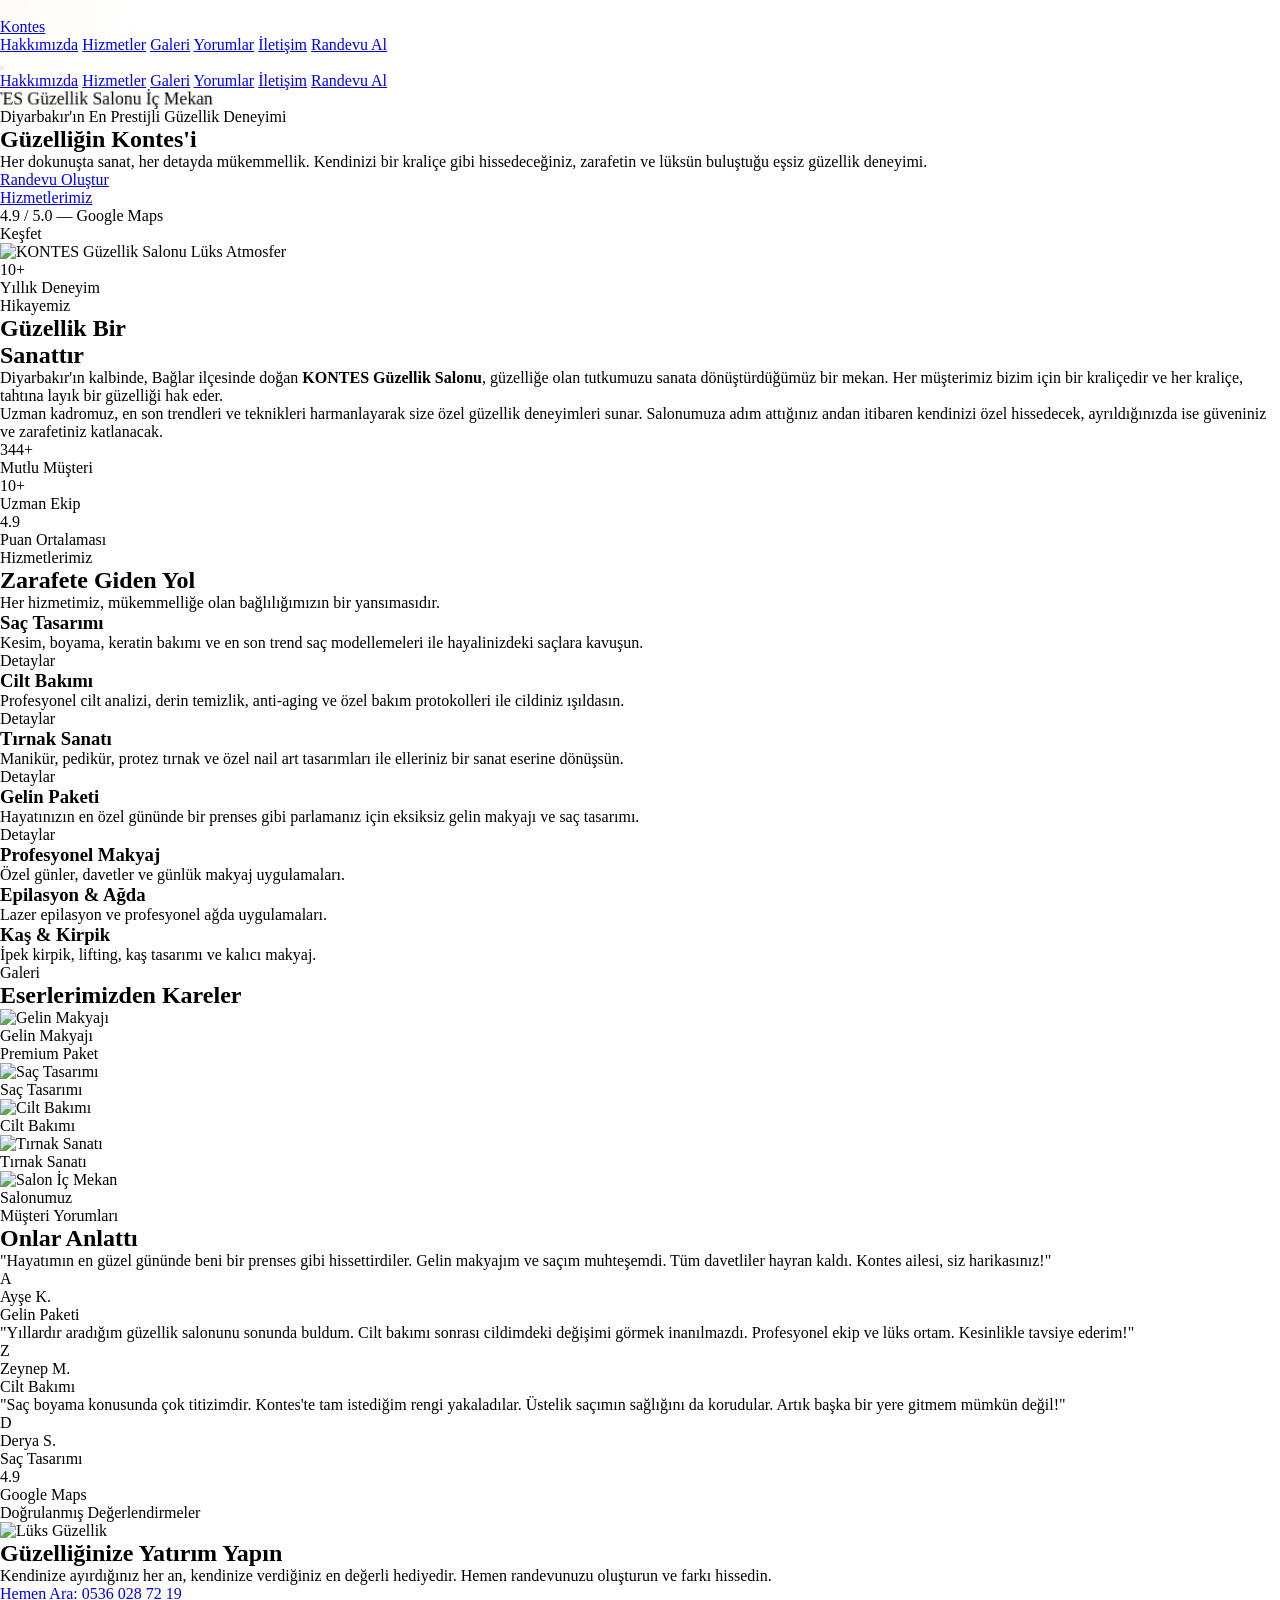
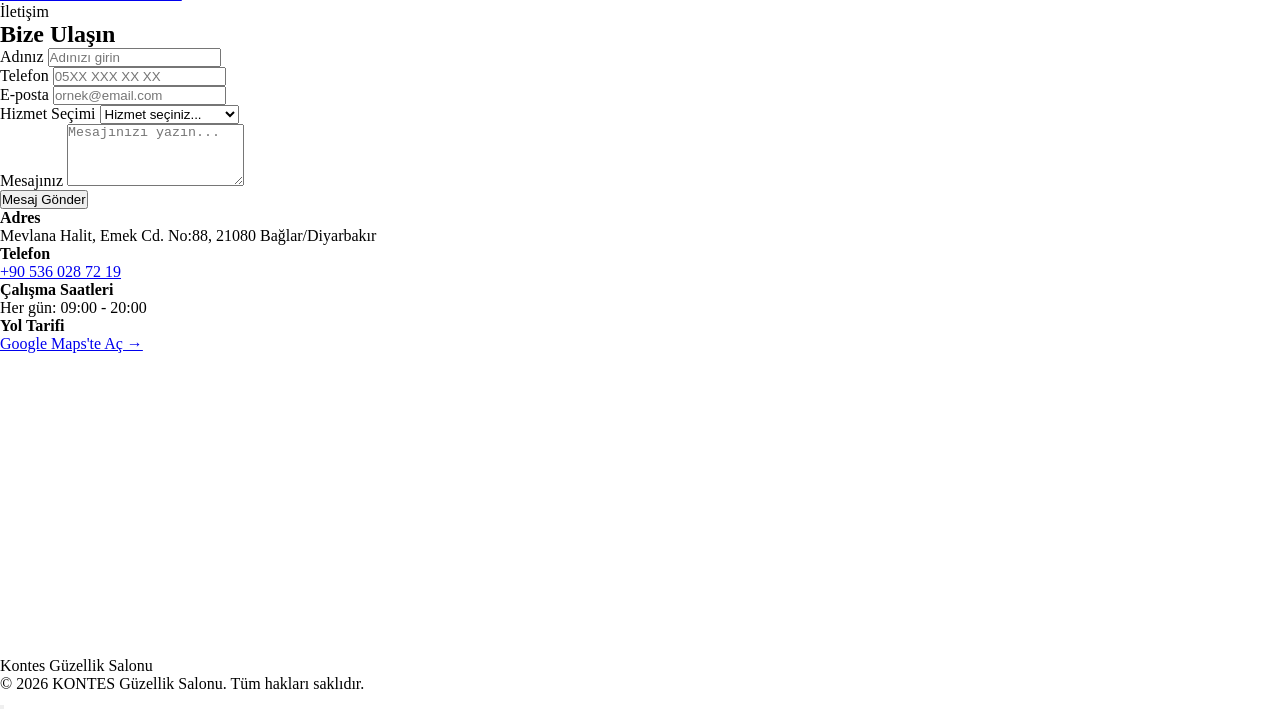
==== kontes/index.html @ 8327dca1 "Add files via upload" ====
<!DOCTYPE html>
<html lang="tr">

<head>
    <meta charset="UTF-8">
    <meta name="viewport" content="width=device-width, initial-scale=1.0">
    <link rel="icon" href="https://public-frontend-cos.metadl.com/mgx/img/favicon_atoms.ico" type="image/x-icon">
    <title>KONTES Güzellik Salonu | Diyarbakır'ın Premium Güzellik Deneyimi</title>
    <meta name="description" content="KONTES Güzellik Salonu - Diyarbakır'da lüks güzellik deneyimi. Saç bakımı, cilt bakımı, manikür, gelin makyajı ve daha fazlası. 4.9 yıldız değerlendirme.">

    <!-- Google Fonts -->
    <link rel="preconnect" href="https://fonts.googleapis.com">
    <link rel="preconnect" href="https://fonts.gstatic.com" crossorigin>
    <link href="https://fonts.googleapis.com/css2?family=Playfair+Display:ital,wght@0,400;0,500;0,600;0,700;0,800;1,400;1,500;1,600&family=Inter:wght@300;400;500;600;700&family=Syne:wght@400;500;600;700;800&display=swap" rel="stylesheet">

    <!-- Tailwind CSS CDN -->
    <script src="https://cdn.tailwindcss.com"></script>
    <script>
        tailwind.config = {
            theme: {
                extend: {
                    fontFamily: {
                        'playfair': ['"Playfair Display"', 'serif'],
                        'inter': ['Inter', 'sans-serif'],
                        'syne': ['Syne', 'sans-serif'],
                    },
                    colors: {
                        'champagne': '#F7E7CE',
                        'gold': {
                            50: '#FFF9E6',
                            100: '#FFF0C2',
                            200: '#FFE08A',
                            300: '#FFD052',
                            400: '#FFC01A',
                            500: '#C8982D',
                            600: '#A67C20',
                            700: '#7A5A15',
                            800: '#4E390D',
                            900: '#2A1E06',
                        },
                        'noir': {
                            50: '#F5F5F5',
                            100: '#E0E0E0',
                            200: '#B8B8B8',
                            300: '#8A8A8A',
                            400: '#5C5C5C',
                            500: '#333333',
                            600: '#2A2A2A',
                            700: '#1A1A1A',
                            800: '#111111',
                            900: '#0A0A0A',
                            950: '#050505',
                        },
                        'rose': {
                            light: '#F4D3D0',
                            DEFAULT: '#C9918B',
                            dark: '#8B5E5A',
                        }
                    }
                }
            }
        }
    </script>

    <!-- Lucide Icons -->
    <script src="https://unpkg.com/lucide@latest/dist/umd/lucide.js"></script>

    <link rel="stylesheet" href="./style.css">
</head>

<body class="bg-noir-950 text-white font-inter antialiased overflow-x-hidden">

    <!-- Preloader -->
    <div id="preloader" class="fixed inset-0 z-[9999] bg-noir-950 flex items-center justify-center transition-opacity duration-700">
        <div class="text-center">
            <div class="w-16 h-16 border-2 border-gold-500 border-t-transparent rounded-full animate-spin mx-auto mb-6"></div>
            <p class="font-playfair text-2xl text-gold-500 tracking-[0.3em] uppercase">Kontes</p>
        </div>
    </div>

    <!-- Floating Navigation -->
    <nav id="navbar" class="fixed top-0 left-0 right-0 z-50 transition-all duration-500 py-6">
        <div class="max-w-7xl mx-auto px-6 lg:px-12 flex items-center justify-between">
            <!-- Logo -->
            <a href="#hero" class="group flex items-center gap-3">
                <div class="w-10 h-10 rounded-full border border-gold-500/50 flex items-center justify-center group-hover:bg-gold-500/10 transition-all duration-300">
                    <i data-lucide="crown" class="w-5 h-5 text-gold-500"></i>
                </div>
                <span class="font-playfair text-xl tracking-[0.15em] text-white uppercase">Kontes</span>
            </a>

            <!-- Desktop Menu -->
            <div class="hidden lg:flex items-center gap-10">
                <a href="#about" class="nav-link text-sm tracking-[0.2em] uppercase text-white/70 hover:text-gold-500 transition-colors duration-300">Hakkımızda</a>
                <a href="#services" class="nav-link text-sm tracking-[0.2em] uppercase text-white/70 hover:text-gold-500 transition-colors duration-300">Hizmetler</a>
                <a href="#gallery" class="nav-link text-sm tracking-[0.2em] uppercase text-white/70 hover:text-gold-500 transition-colors duration-300">Galeri</a>
                <a href="#testimonials" class="nav-link text-sm tracking-[0.2em] uppercase text-white/70 hover:text-gold-500 transition-colors duration-300">Yorumlar</a>
                <a href="#contact" class="nav-link text-sm tracking-[0.2em] uppercase text-white/70 hover:text-gold-500 transition-colors duration-300">İletişim</a>
                <a href="tel:+905360287219" class="ml-4 px-6 py-3 border border-gold-500/50 text-gold-500 text-xs tracking-[0.25em] uppercase hover:bg-gold-500 hover:text-noir-950 transition-all duration-500 rounded-sm">
                    Randevu Al
                </a>
            </div>

            <!-- Mobile Menu Button -->
            <button id="mobile-menu-btn" class="lg:hidden w-10 h-10 flex flex-col items-center justify-center gap-1.5 group">
                <span class="w-6 h-[1.5px] bg-white group-hover:bg-gold-500 transition-all duration-300 origin-center" id="menu-line-1"></span>
                <span class="w-4 h-[1.5px] bg-white group-hover:bg-gold-500 transition-all duration-300 ml-auto" id="menu-line-2"></span>
                <span class="w-6 h-[1.5px] bg-white group-hover:bg-gold-500 transition-all duration-300 origin-center" id="menu-line-3"></span>
            </button>
        </div>

        <!-- Mobile Menu -->
        <div id="mobile-menu" class="lg:hidden fixed inset-0 bg-noir-950/98 backdrop-blur-xl z-40 flex flex-col items-center justify-center gap-8 opacity-0 pointer-events-none transition-all duration-500">
            <a href="#about" class="mobile-nav-link font-playfair text-3xl text-white/80 hover:text-gold-500 transition-colors">Hakkımızda</a>
            <a href="#services" class="mobile-nav-link font-playfair text-3xl text-white/80 hover:text-gold-500 transition-colors">Hizmetler</a>
            <a href="#gallery" class="mobile-nav-link font-playfair text-3xl text-white/80 hover:text-gold-500 transition-colors">Galeri</a>
            <a href="#testimonials" class="mobile-nav-link font-playfair text-3xl text-white/80 hover:text-gold-500 transition-colors">Yorumlar</a>
            <a href="#contact" class="mobile-nav-link font-playfair text-3xl text-white/80 hover:text-gold-500 transition-colors">İletişim</a>
            <a href="tel:+905360287219" class="mt-4 px-8 py-4 border border-gold-500 text-gold-500 tracking-[0.25em] uppercase text-sm hover:bg-gold-500 hover:text-noir-950 transition-all duration-500">Randevu Al</a>
        </div>
    </nav>

    <!-- ==================== HERO SECTION ==================== -->
    <section id="hero" class="relative min-h-screen flex items-center justify-center overflow-hidden">
        <!-- Parallax Background -->
        <div id="hero-parallax" class="absolute inset-0 scale-110">
            <img src="https://mgx-backend-cdn.metadl.com/generate/images/1031005/2026-03-15/cb7e8865-218f-49fd-b546-44ea3d6d1a93.png"
                 alt="KONTES Güzellik Salonu İç Mekan"
                 class="w-full h-full object-cover">
        </div>
        <!-- Gradient Overlays -->
        <div class="absolute inset-0 bg-gradient-to-b from-noir-950/70 via-noir-950/50 to-noir-950"></div>
        <div class="absolute inset-0 bg-gradient-to-r from-noir-950/60 via-transparent to-noir-950/60"></div>

        <!-- Decorative Elements -->
        <div class="absolute top-1/4 left-12 w-[1px] h-32 bg-gradient-to-b from-transparent via-gold-500/30 to-transparent hidden lg:block"></div>
        <div class="absolute top-1/3 right-12 w-[1px] h-48 bg-gradient-to-b from-transparent via-gold-500/20 to-transparent hidden lg:block"></div>

        <!-- Content -->
        <div class="relative z-10 text-center px-6 max-w-5xl mx-auto">
            <!-- Tagline -->
            <div class="fade-in-up mb-8">
                <div class="inline-flex items-center gap-3 px-6 py-2 border border-gold-500/20 rounded-full backdrop-blur-sm bg-white/5">
                    <div class="w-1.5 h-1.5 rounded-full bg-gold-500 animate-pulse"></div>
                    <span class="text-xs tracking-[0.35em] uppercase text-gold-300 font-inter">Diyarbakır'ın En Prestijli Güzellik Deneyimi</span>
                    <div class="w-1.5 h-1.5 rounded-full bg-gold-500 animate-pulse"></div>
                </div>
            </div>

            <!-- Main Heading -->
            <h1 class="fade-in-up font-playfair text-5xl md:text-7xl lg:text-8xl xl:text-9xl font-bold leading-[0.9] mb-8">
                <span class="block text-white">Güzelliğin</span>
                <span class="block mt-2">
                    <span class="bg-gradient-to-r from-gold-300 via-gold-500 to-gold-300 bg-clip-text text-transparent">Kontes</span><span class="text-white/80 font-light italic">'i</span>
                </span>
            </h1>

            <!-- Subtitle -->
            <p class="fade-in-up font-inter text-base md:text-lg text-white/60 max-w-2xl mx-auto mb-12 leading-relaxed font-light">
                Her dokunuşta sanat, her detayda mükemmellik. Kendinizi bir kraliçe gibi hissedeceğiniz, 
                zarafetin ve lüksün buluştuğu eşsiz güzellik deneyimi.
            </p>

            <!-- CTA Buttons -->
            <div class="fade-in-up flex flex-col sm:flex-row items-center justify-center gap-4">
                <a href="tel:+905360287219" class="group relative px-10 py-4 bg-gold-500 text-noir-950 font-syne font-bold text-sm tracking-[0.2em] uppercase overflow-hidden transition-all duration-500 hover:shadow-[0_0_40px_rgba(200,152,45,0.3)]">
                    <span class="relative z-10">Randevu Oluştur</span>
                    <div class="absolute inset-0 bg-gradient-to-r from-gold-300 to-gold-600 opacity-0 group-hover:opacity-100 transition-opacity duration-500"></div>
                </a>
                <a href="#services" class="group px-10 py-4 border border-white/20 text-white/80 font-inter text-sm tracking-[0.2em] uppercase hover:border-gold-500/50 hover:text-gold-500 transition-all duration-500 backdrop-blur-sm">
                    Hizmetlerimiz
                    <i data-lucide="arrow-down-right" class="inline w-4 h-4 ml-2 group-hover:translate-x-1 group-hover:translate-y-1 transition-transform duration-300"></i>
                </a>
            </div>

            <!-- Rating Badge -->
            <div class="fade-in-up mt-16 inline-flex items-center gap-4 px-6 py-3 bg-white/5 backdrop-blur-md rounded-full border border-white/10">
                <div class="flex gap-1">
                    <i data-lucide="star" class="w-4 h-4 text-gold-500 fill-gold-500"></i>
                    <i data-lucide="star" class="w-4 h-4 text-gold-500 fill-gold-500"></i>
                    <i data-lucide="star" class="w-4 h-4 text-gold-500 fill-gold-500"></i>
                    <i data-lucide="star" class="w-4 h-4 text-gold-500 fill-gold-500"></i>
                    <i data-lucide="star" class="w-4 h-4 text-gold-500 fill-gold-500"></i>
                </div>
                <span class="text-sm text-white/70 font-inter">4.9 / 5.0 — Google Maps</span>
            </div>
        </div>

        <!-- Scroll Indicator -->
        <div class="absolute bottom-8 left-1/2 -translate-x-1/2 flex flex-col items-center gap-3 animate-bounce-slow">
            <span class="text-[10px] tracking-[0.3em] uppercase text-white/30 font-inter">Keşfet</span>
            <div class="w-[1px] h-8 bg-gradient-to-b from-gold-500/50 to-transparent"></div>
        </div>
    </section>

    <!-- ==================== ABOUT SECTION ==================== -->
    <section id="about" class="relative py-32 lg:py-40 overflow-hidden">
        <!-- Background Texture -->
        <div class="absolute inset-0 opacity-5">
            <div class="absolute inset-0" style="background-image: radial-gradient(circle at 1px 1px, rgba(200,152,45,0.3) 1px, transparent 0); background-size: 40px 40px;"></div>
        </div>

        <div class="max-w-7xl mx-auto px-6 lg:px-12">
            <div class="grid lg:grid-cols-2 gap-16 lg:gap-24 items-center">
                <!-- Left: Image -->
                <div class="fade-in-up relative">
                    <div class="relative overflow-hidden rounded-sm">
                        <img src="https://mgx-backend-cdn.metadl.com/generate/images/1031005/2026-03-15/59fb8815-1f81-4946-ad30-6f81b3f8bf53.png"
                             alt="KONTES Güzellik Salonu Lüks Atmosfer"
                             class="w-full h-[500px] lg:h-[600px] object-cover hover:scale-105 transition-transform duration-1000">
                    </div>
                    <!-- Floating Badge -->
                    <div class="absolute -bottom-6 -right-6 lg:bottom-8 lg:-right-8 bg-gold-500 text-noir-950 px-8 py-6 rounded-sm shadow-2xl">
                        <p class="font-playfair text-4xl font-bold">10+</p>
                        <p class="text-xs tracking-[0.2em] uppercase font-inter mt-1">Yıllık Deneyim</p>
                    </div>
                    <!-- Decorative Frame -->
                    <div class="absolute -top-4 -left-4 w-24 h-24 border-t border-l border-gold-500/30"></div>
                </div>

                <!-- Right: Content -->
                <div class="fade-in-up">
                    <div class="flex items-center gap-4 mb-6">
                        <div class="w-12 h-[1px] bg-gold-500"></div>
                        <span class="text-xs tracking-[0.35em] uppercase text-gold-500 font-inter">Hikayemiz</span>
                    </div>

                    <h2 class="font-playfair text-4xl md:text-5xl lg:text-6xl font-bold leading-tight mb-8">
                        Güzellik Bir <br>
                        <span class="bg-gradient-to-r from-gold-300 to-gold-500 bg-clip-text text-transparent italic">Sanat</span>tır
                    </h2>

                    <p class="text-white/60 leading-relaxed mb-6 text-base lg:text-lg font-light">
                        Diyarbakır'ın kalbinde, Bağlar ilçesinde doğan <strong class="text-white/90">KONTES Güzellik Salonu</strong>, 
                        güzelliğe olan tutkumuzu sanata dönüştürdüğümüz bir mekan. Her müşterimiz bizim için bir kraliçedir 
                        ve her kraliçe, tahtına layık bir güzelliği hak eder.
                    </p>

                    <p class="text-white/50 leading-relaxed mb-10 text-base font-light">
                        Uzman kadromuz, en son trendleri ve teknikleri harmanlayarak size özel güzellik deneyimleri sunar. 
                        Salonumuza adım attığınız andan itibaren kendinizi özel hissedecek, ayrıldığınızda ise 
                        güveniniz ve zarafetiniz katlanacak.
                    </p>

                    <!-- Stats -->
                    <div class="grid grid-cols-3 gap-6 pt-8 border-t border-white/10">
                        <div>
                            <p class="font-playfair text-3xl lg:text-4xl font-bold text-gold-500 counter" data-target="500">0</p>
                            <p class="text-xs tracking-[0.15em] uppercase text-white/40 mt-2 font-inter">Mutlu Müşteri</p>
                        </div>
                        <div>
                            <p class="font-playfair text-3xl lg:text-4xl font-bold text-gold-500 counter" data-target="15">0</p>
                            <p class="text-xs tracking-[0.15em] uppercase text-white/40 mt-2 font-inter">Uzman Ekip</p>
                        </div>
                        <div>
                            <p class="font-playfair text-3xl lg:text-4xl font-bold text-gold-500">4.9</p>
                            <p class="text-xs tracking-[0.15em] uppercase text-white/40 mt-2 font-inter">Puan Ortalaması</p>
                        </div>
                    </div>
                </div>
            </div>
        </div>
    </section>

    <!-- ==================== SERVICES SECTION ==================== -->
    <section id="services" class="relative py-32 lg:py-40">
        <!-- Background -->
        <div class="absolute inset-0 bg-gradient-to-b from-noir-950 via-noir-900 to-noir-950"></div>

        <div class="relative max-w-7xl mx-auto px-6 lg:px-12">
            <!-- Section Header -->
            <div class="text-center mb-20 fade-in-up">
                <div class="flex items-center justify-center gap-4 mb-6">
                    <div class="w-12 h-[1px] bg-gold-500/50"></div>
                    <span class="text-xs tracking-[0.35em] uppercase text-gold-500 font-inter">Hizmetlerimiz</span>
                    <div class="w-12 h-[1px] bg-gold-500/50"></div>
                </div>
                <h2 class="font-playfair text-4xl md:text-5xl lg:text-6xl font-bold">
                    Zarafete Giden <span class="italic text-gold-500">Yol</span>
                </h2>
                <p class="text-white/50 mt-6 max-w-xl mx-auto font-light">
                    Her hizmetimiz, mükemmelliğe olan bağlılığımızın bir yansımasıdır.
                </p>
            </div>

            <!-- Services Grid -->
            <div class="grid md:grid-cols-2 lg:grid-cols-4 gap-6">
                <!-- Service Card 1 -->
                <div class="service-card fade-in-up group relative bg-noir-800/30 backdrop-blur-sm border border-white/5 rounded-sm p-8 hover:border-gold-500/30 transition-all duration-700 overflow-hidden">
                    <div class="absolute inset-0 bg-gradient-to-b from-gold-500/5 to-transparent opacity-0 group-hover:opacity-100 transition-opacity duration-700"></div>
                    <div class="relative z-10">
                        <div class="w-14 h-14 rounded-full border border-gold-500/20 flex items-center justify-center mb-6 group-hover:border-gold-500/50 group-hover:bg-gold-500/10 transition-all duration-500">
                            <i data-lucide="scissors" class="w-6 h-6 text-gold-500"></i>
                        </div>
                        <h3 class="font-playfair text-xl font-semibold mb-3 group-hover:text-gold-300 transition-colors duration-300">Saç Tasarımı</h3>
                        <p class="text-white/40 text-sm leading-relaxed font-light">Kesim, boyama, keratin bakımı ve en son trend saç modellemeleri ile hayalinizdeki saçlara kavuşun.</p>
                        <div class="mt-6 flex items-center gap-2 text-gold-500 text-xs tracking-[0.15em] uppercase opacity-0 group-hover:opacity-100 transition-all duration-500 translate-y-2 group-hover:translate-y-0">
                            <span>Detaylar</span>
                            <i data-lucide="arrow-right" class="w-3 h-3"></i>
                        </div>
                    </div>
                </div>

                <!-- Service Card 2 -->
                <div class="service-card fade-in-up group relative bg-noir-800/30 backdrop-blur-sm border border-white/5 rounded-sm p-8 hover:border-gold-500/30 transition-all duration-700 overflow-hidden">
                    <div class="absolute inset-0 bg-gradient-to-b from-gold-500/5 to-transparent opacity-0 group-hover:opacity-100 transition-opacity duration-700"></div>
                    <div class="relative z-10">
                        <div class="w-14 h-14 rounded-full border border-gold-500/20 flex items-center justify-center mb-6 group-hover:border-gold-500/50 group-hover:bg-gold-500/10 transition-all duration-500">
                            <i data-lucide="sparkles" class="w-6 h-6 text-gold-500"></i>
                        </div>
                        <h3 class="font-playfair text-xl font-semibold mb-3 group-hover:text-gold-300 transition-colors duration-300">Cilt Bakımı</h3>
                        <p class="text-white/40 text-sm leading-relaxed font-light">Profesyonel cilt analizi, derin temizlik, anti-aging ve özel bakım protokolleri ile cildiniz ışıldasın.</p>
                        <div class="mt-6 flex items-center gap-2 text-gold-500 text-xs tracking-[0.15em] uppercase opacity-0 group-hover:opacity-100 transition-all duration-500 translate-y-2 group-hover:translate-y-0">
                            <span>Detaylar</span>
                            <i data-lucide="arrow-right" class="w-3 h-3"></i>
                        </div>
                    </div>
                </div>

                <!-- Service Card 3 -->
                <div class="service-card fade-in-up group relative bg-noir-800/30 backdrop-blur-sm border border-white/5 rounded-sm p-8 hover:border-gold-500/30 transition-all duration-700 overflow-hidden">
                    <div class="absolute inset-0 bg-gradient-to-b from-gold-500/5 to-transparent opacity-0 group-hover:opacity-100 transition-opacity duration-700"></div>
                    <div class="relative z-10">
                        <div class="w-14 h-14 rounded-full border border-gold-500/20 flex items-center justify-center mb-6 group-hover:border-gold-500/50 group-hover:bg-gold-500/10 transition-all duration-500">
                            <i data-lucide="gem" class="w-6 h-6 text-gold-500"></i>
                        </div>
                        <h3 class="font-playfair text-xl font-semibold mb-3 group-hover:text-gold-300 transition-colors duration-300">Tırnak Sanatı</h3>
                        <p class="text-white/40 text-sm leading-relaxed font-light">Manikür, pedikür, protez tırnak ve özel nail art tasarımları ile elleriniz bir sanat eserine dönüşsün.</p>
                        <div class="mt-6 flex items-center gap-2 text-gold-500 text-xs tracking-[0.15em] uppercase opacity-0 group-hover:opacity-100 transition-all duration-500 translate-y-2 group-hover:translate-y-0">
                            <span>Detaylar</span>
                            <i data-lucide="arrow-right" class="w-3 h-3"></i>
                        </div>
                    </div>
                </div>

                <!-- Service Card 4 -->
                <div class="service-card fade-in-up group relative bg-noir-800/30 backdrop-blur-sm border border-white/5 rounded-sm p-8 hover:border-gold-500/30 transition-all duration-700 overflow-hidden">
                    <div class="absolute inset-0 bg-gradient-to-b from-gold-500/5 to-transparent opacity-0 group-hover:opacity-100 transition-opacity duration-700"></div>
                    <div class="relative z-10">
                        <div class="w-14 h-14 rounded-full border border-gold-500/20 flex items-center justify-center mb-6 group-hover:border-gold-500/50 group-hover:bg-gold-500/10 transition-all duration-500">
                            <i data-lucide="heart" class="w-6 h-6 text-gold-500"></i>
                        </div>
                        <h3 class="font-playfair text-xl font-semibold mb-3 group-hover:text-gold-300 transition-colors duration-300">Gelin Paketi</h3>
                        <p class="text-white/40 text-sm leading-relaxed font-light">Hayatınızın en özel gününde bir prenses gibi parlamanız için eksiksiz gelin makyajı ve saç tasarımı.</p>
                        <div class="mt-6 flex items-center gap-2 text-gold-500 text-xs tracking-[0.15em] uppercase opacity-0 group-hover:opacity-100 transition-all duration-500 translate-y-2 group-hover:translate-y-0">
                            <span>Detaylar</span>
                            <i data-lucide="arrow-right" class="w-3 h-3"></i>
                        </div>
                    </div>
                </div>
            </div>

            <!-- Additional Services Row -->
            <div class="grid md:grid-cols-3 gap-6 mt-6">
                <!-- Service Card 5 -->
                <div class="service-card fade-in-up group relative bg-noir-800/30 backdrop-blur-sm border border-white/5 rounded-sm p-8 hover:border-gold-500/30 transition-all duration-700 overflow-hidden">
                    <div class="absolute inset-0 bg-gradient-to-b from-gold-500/5 to-transparent opacity-0 group-hover:opacity-100 transition-opacity duration-700"></div>
                    <div class="relative z-10 flex items-start gap-5">
                        <div class="w-12 h-12 rounded-full border border-gold-500/20 flex items-center justify-center flex-shrink-0 group-hover:border-gold-500/50 group-hover:bg-gold-500/10 transition-all duration-500">
                            <i data-lucide="palette" class="w-5 h-5 text-gold-500"></i>
                        </div>
                        <div>
                            <h3 class="font-playfair text-lg font-semibold mb-2 group-hover:text-gold-300 transition-colors duration-300">Profesyonel Makyaj</h3>
                            <p class="text-white/40 text-sm leading-relaxed font-light">Özel günler, davetler ve günlük makyaj uygulamaları.</p>
                        </div>
                    </div>
                </div>

                <!-- Service Card 6 -->
                <div class="service-card fade-in-up group relative bg-noir-800/30 backdrop-blur-sm border border-white/5 rounded-sm p-8 hover:border-gold-500/30 transition-all duration-700 overflow-hidden">
                    <div class="absolute inset-0 bg-gradient-to-b from-gold-500/5 to-transparent opacity-0 group-hover:opacity-100 transition-opacity duration-700"></div>
                    <div class="relative z-10 flex items-start gap-5">
                        <div class="w-12 h-12 rounded-full border border-gold-500/20 flex items-center justify-center flex-shrink-0 group-hover:border-gold-500/50 group-hover:bg-gold-500/10 transition-all duration-500">
                            <i data-lucide="sun" class="w-5 h-5 text-gold-500"></i>
                        </div>
                        <div>
                            <h3 class="font-playfair text-lg font-semibold mb-2 group-hover:text-gold-300 transition-colors duration-300">Epilasyon & Ağda</h3>
                            <p class="text-white/40 text-sm leading-relaxed font-light">Lazer epilasyon ve profesyonel ağda uygulamaları.</p>
                        </div>
                    </div>
                </div>

                <!-- Service Card 7 -->
                <div class="service-card fade-in-up group relative bg-noir-800/30 backdrop-blur-sm border border-white/5 rounded-sm p-8 hover:border-gold-500/30 transition-all duration-700 overflow-hidden">
                    <div class="absolute inset-0 bg-gradient-to-b from-gold-500/5 to-transparent opacity-0 group-hover:opacity-100 transition-opacity duration-700"></div>
                    <div class="relative z-10 flex items-start gap-5">
                        <div class="w-12 h-12 rounded-full border border-gold-500/20 flex items-center justify-center flex-shrink-0 group-hover:border-gold-500/50 group-hover:bg-gold-500/10 transition-all duration-500">
                            <i data-lucide="eye" class="w-5 h-5 text-gold-500"></i>
                        </div>
                        <div>
                            <h3 class="font-playfair text-lg font-semibold mb-2 group-hover:text-gold-300 transition-colors duration-300">Kaş & Kirpik</h3>
                            <p class="text-white/40 text-sm leading-relaxed font-light">İpek kirpik, lifting, kaş tasarımı ve kalıcı makyaj.</p>
                        </div>
                    </div>
                </div>
            </div>
        </div>
    </section>

    <!-- ==================== GALLERY SECTION ==================== -->
    <section id="gallery" class="relative py-32 lg:py-40 overflow-hidden">
        <div class="max-w-7xl mx-auto px-6 lg:px-12">
            <!-- Section Header -->
            <div class="text-center mb-20 fade-in-up">
                <div class="flex items-center justify-center gap-4 mb-6">
                    <div class="w-12 h-[1px] bg-gold-500/50"></div>
                    <span class="text-xs tracking-[0.35em] uppercase text-gold-500 font-inter">Galeri</span>
                    <div class="w-12 h-[1px] bg-gold-500/50"></div>
                </div>
                <h2 class="font-playfair text-4xl md:text-5xl lg:text-6xl font-bold">
                    Eserlerimizden <span class="italic text-gold-500">Kareler</span>
                </h2>
            </div>

            <!-- Gallery Grid -->
            <div class="grid grid-cols-2 lg:grid-cols-4 gap-4">
                <div class="fade-in-up col-span-2 row-span-2 relative group overflow-hidden rounded-sm cursor-pointer">
                    <img src="https://mgx-backend-cdn.metadl.com/generate/images/1031005/2026-03-15/175bac79-9e84-4179-81b2-a60341168c21.png"
                         alt="Gelin Makyajı"
                         class="w-full h-full object-cover group-hover:scale-110 transition-transform duration-1000">
                    <div class="absolute inset-0 bg-gradient-to-t from-noir-950/80 via-transparent to-transparent opacity-0 group-hover:opacity-100 transition-opacity duration-500"></div>
                    <div class="absolute bottom-6 left-6 opacity-0 group-hover:opacity-100 transition-all duration-500 translate-y-4 group-hover:translate-y-0">
                        <p class="font-playfair text-xl text-white">Gelin Makyajı</p>
                        <p class="text-gold-500 text-xs tracking-[0.2em] uppercase mt-1">Premium Paket</p>
                    </div>
                </div>

                <div class="fade-in-up relative group overflow-hidden rounded-sm cursor-pointer">
                    <img src="https://mgx-backend-cdn.metadl.com/generate/images/1031005/2026-03-15/9c9fd1d1-cd80-44b3-bbb9-4b3f708a8693.png"
                         alt="Saç Tasarımı"
                         class="w-full h-full object-cover group-hover:scale-110 transition-transform duration-1000 aspect-square">
                    <div class="absolute inset-0 bg-gradient-to-t from-noir-950/80 via-transparent to-transparent opacity-0 group-hover:opacity-100 transition-opacity duration-500"></div>
                    <div class="absolute bottom-4 left-4 opacity-0 group-hover:opacity-100 transition-all duration-500 translate-y-4 group-hover:translate-y-0">
                        <p class="font-playfair text-sm text-white">Saç Tasarımı</p>
                    </div>
                </div>

                <div class="fade-in-up relative group overflow-hidden rounded-sm cursor-pointer">
                    <img src="https://mgx-backend-cdn.metadl.com/generate/images/1031005/2026-03-15/9904ac6d-0b55-4fe1-ba6e-4547c2107cfc.png"
                         alt="Cilt Bakımı"
                         class="w-full h-full object-cover group-hover:scale-110 transition-transform duration-1000 aspect-square">
                    <div class="absolute inset-0 bg-gradient-to-t from-noir-950/80 via-transparent to-transparent opacity-0 group-hover:opacity-100 transition-opacity duration-500"></div>
                    <div class="absolute bottom-4 left-4 opacity-0 group-hover:opacity-100 transition-all duration-500 translate-y-4 group-hover:translate-y-0">
                        <p class="font-playfair text-sm text-white">Cilt Bakımı</p>
                    </div>
                </div>

                <div class="fade-in-up relative group overflow-hidden rounded-sm cursor-pointer">
                    <img src="https://mgx-backend-cdn.metadl.com/generate/images/1031005/2026-03-15/c14284a2-516c-468c-a26d-ee8512a346bc.png"
                         alt="Tırnak Sanatı"
                         class="w-full h-full object-cover group-hover:scale-110 transition-transform duration-1000 aspect-square">
                    <div class="absolute inset-0 bg-gradient-to-t from-noir-950/80 via-transparent to-transparent opacity-0 group-hover:opacity-100 transition-opacity duration-500"></div>
                    <div class="absolute bottom-4 left-4 opacity-0 group-hover:opacity-100 transition-all duration-500 translate-y-4 group-hover:translate-y-0">
                        <p class="font-playfair text-sm text-white">Tırnak Sanatı</p>
                    </div>
                </div>

                <div class="fade-in-up relative group overflow-hidden rounded-sm cursor-pointer">
                    <img src="https://mgx-backend-cdn.metadl.com/generate/images/1031005/2026-03-15/cb7e8865-218f-49fd-b546-44ea3d6d1a93.png"
                         alt="Salon İç Mekan"
                         class="w-full h-full object-cover group-hover:scale-110 transition-transform duration-1000 aspect-square">
                    <div class="absolute inset-0 bg-gradient-to-t from-noir-950/80 via-transparent to-transparent opacity-0 group-hover:opacity-100 transition-opacity duration-500"></div>
                    <div class="absolute bottom-4 left-4 opacity-0 group-hover:opacity-100 transition-all duration-500 translate-y-4 group-hover:translate-y-0">
                        <p class="font-playfair text-sm text-white">Salonumuz</p>
                    </div>
                </div>
            </div>
        </div>
    </section>

    <!-- ==================== TESTIMONIALS SECTION ==================== -->
    <section id="testimonials" class="relative py-32 lg:py-40 overflow-hidden">
        <!-- Background -->
        <div class="absolute inset-0 bg-gradient-to-b from-noir-950 via-noir-900/50 to-noir-950"></div>

        <div class="relative max-w-7xl mx-auto px-6 lg:px-12">
            <!-- Section Header -->
            <div class="text-center mb-20 fade-in-up">
                <div class="flex items-center justify-center gap-4 mb-6">
                    <div class="w-12 h-[1px] bg-gold-500/50"></div>
                    <span class="text-xs tracking-[0.35em] uppercase text-gold-500 font-inter">Müşteri Yorumları</span>
                    <div class="w-12 h-[1px] bg-gold-500/50"></div>
                </div>
                <h2 class="font-playfair text-4xl md:text-5xl lg:text-6xl font-bold">
                    Onlar <span class="italic text-gold-500">Anlattı</span>
                </h2>
            </div>

            <!-- Testimonials Grid -->
            <div class="grid md:grid-cols-3 gap-8">
                <!-- Testimonial 1 -->
                <div class="fade-in-up group relative bg-noir-800/20 backdrop-blur-sm border border-white/5 rounded-sm p-8 hover:border-gold-500/20 transition-all duration-700">
                    <div class="absolute top-6 right-6">
                        <i data-lucide="quote" class="w-8 h-8 text-gold-500/20"></i>
                    </div>
                    <!-- Stars -->
                    <div class="flex gap-1 mb-6">
                        <i data-lucide="star" class="w-4 h-4 text-gold-500 fill-gold-500 star-animate"></i>
                        <i data-lucide="star" class="w-4 h-4 text-gold-500 fill-gold-500 star-animate" style="animation-delay: 0.1s"></i>
                        <i data-lucide="star" class="w-4 h-4 text-gold-500 fill-gold-500 star-animate" style="animation-delay: 0.2s"></i>
                        <i data-lucide="star" class="w-4 h-4 text-gold-500 fill-gold-500 star-animate" style="animation-delay: 0.3s"></i>
                        <i data-lucide="star" class="w-4 h-4 text-gold-500 fill-gold-500 star-animate" style="animation-delay: 0.4s"></i>
                    </div>
                    <p class="text-white/60 leading-relaxed mb-8 font-light italic">
                        "Hayatımın en güzel gününde beni bir prenses gibi hissettirdiler. Gelin makyajım ve saçım 
                        muhteşemdi. Tüm davetliler hayran kaldı. Kontes ailesi, siz harikasınız!"
                    </p>
                    <div class="flex items-center gap-4">
                        <div class="w-12 h-12 rounded-full bg-gradient-to-br from-gold-500/30 to-gold-700/30 flex items-center justify-center border border-gold-500/20">
                            <span class="font-playfair text-gold-500 font-bold">A</span>
                        </div>
                        <div>
                            <p class="font-inter text-sm font-medium text-white/90">Ayşe K.</p>
                            <p class="text-xs text-white/40">Gelin Paketi</p>
                        </div>
                    </div>
                </div>

                <!-- Testimonial 2 -->
                <div class="fade-in-up group relative bg-noir-800/20 backdrop-blur-sm border border-white/5 rounded-sm p-8 hover:border-gold-500/20 transition-all duration-700">
                    <div class="absolute top-6 right-6">
                        <i data-lucide="quote" class="w-8 h-8 text-gold-500/20"></i>
                    </div>
                    <div class="flex gap-1 mb-6">
                        <i data-lucide="star" class="w-4 h-4 text-gold-500 fill-gold-500 star-animate"></i>
                        <i data-lucide="star" class="w-4 h-4 text-gold-500 fill-gold-500 star-animate" style="animation-delay: 0.1s"></i>
                        <i data-lucide="star" class="w-4 h-4 text-gold-500 fill-gold-500 star-animate" style="animation-delay: 0.2s"></i>
                        <i data-lucide="star" class="w-4 h-4 text-gold-500 fill-gold-500 star-animate" style="animation-delay: 0.3s"></i>
                        <i data-lucide="star" class="w-4 h-4 text-gold-500 fill-gold-500 star-animate" style="animation-delay: 0.4s"></i>
                    </div>
                    <p class="text-white/60 leading-relaxed mb-8 font-light italic">
                        "Yıllardır aradığım güzellik salonunu sonunda buldum. Cilt bakımı sonrası cildimdeki 
                        değişimi görmek inanılmazdı. Profesyonel ekip ve lüks ortam. Kesinlikle tavsiye ederim!"
                    </p>
                    <div class="flex items-center gap-4">
                        <div class="w-12 h-12 rounded-full bg-gradient-to-br from-gold-500/30 to-gold-700/30 flex items-center justify-center border border-gold-500/20">
                            <span class="font-playfair text-gold-500 font-bold">Z</span>
                        </div>
                        <div>
                            <p class="font-inter text-sm font-medium text-white/90">Zeynep M.</p>
                            <p class="text-xs text-white/40">Cilt Bakımı</p>
                        </div>
                    </div>
                </div>

                <!-- Testimonial 3 -->
                <div class="fade-in-up group relative bg-noir-800/20 backdrop-blur-sm border border-white/5 rounded-sm p-8 hover:border-gold-500/20 transition-all duration-700">
                    <div class="absolute top-6 right-6">
                        <i data-lucide="quote" class="w-8 h-8 text-gold-500/20"></i>
                    </div>
                    <div class="flex gap-1 mb-6">
                        <i data-lucide="star" class="w-4 h-4 text-gold-500 fill-gold-500 star-animate"></i>
                        <i data-lucide="star" class="w-4 h-4 text-gold-500 fill-gold-500 star-animate" style="animation-delay: 0.1s"></i>
                        <i data-lucide="star" class="w-4 h-4 text-gold-500 fill-gold-500 star-animate" style="animation-delay: 0.2s"></i>
                        <i data-lucide="star" class="w-4 h-4 text-gold-500 fill-gold-500 star-animate" style="animation-delay: 0.3s"></i>
                        <i data-lucide="star" class="w-4 h-4 text-gold-500 fill-gold-500 star-animate" style="animation-delay: 0.4s"></i>
                    </div>
                    <p class="text-white/60 leading-relaxed mb-8 font-light italic">
                        "Saç boyama konusunda çok titizimdir. Kontes'te tam istediğim rengi yakaladılar. 
                        Üstelik saçımın sağlığını da korudular. Artık başka bir yere gitmem mümkün değil!"
                    </p>
                    <div class="flex items-center gap-4">
                        <div class="w-12 h-12 rounded-full bg-gradient-to-br from-gold-500/30 to-gold-700/30 flex items-center justify-center border border-gold-500/20">
                            <span class="font-playfair text-gold-500 font-bold">D</span>
                        </div>
                        <div>
                            <p class="font-inter text-sm font-medium text-white/90">Derya S.</p>
                            <p class="text-xs text-white/40">Saç Tasarımı</p>
                        </div>
                    </div>
                </div>
            </div>

            <!-- Google Rating Badge -->
            <div class="fade-in-up mt-16 text-center">
                <div class="inline-flex items-center gap-6 px-10 py-6 bg-white/5 backdrop-blur-md rounded-sm border border-white/10">
                    <div class="text-left">
                        <p class="font-playfair text-4xl font-bold text-gold-500">4.9</p>
                        <div class="flex gap-0.5 mt-1">
                            <i data-lucide="star" class="w-3 h-3 text-gold-500 fill-gold-500"></i>
                            <i data-lucide="star" class="w-3 h-3 text-gold-500 fill-gold-500"></i>
                            <i data-lucide="star" class="w-3 h-3 text-gold-500 fill-gold-500"></i>
                            <i data-lucide="star" class="w-3 h-3 text-gold-500 fill-gold-500"></i>
                            <i data-lucide="star" class="w-3 h-3 text-gold-500 fill-gold-500"></i>
                        </div>
                    </div>
                    <div class="w-[1px] h-12 bg-white/10"></div>
                    <div class="text-left">
                        <p class="text-sm text-white/70 font-inter">Google Maps</p>
                        <p class="text-xs text-white/40 mt-1">Doğrulanmış Değerlendirmeler</p>
                    </div>
                </div>
            </div>
        </div>
    </section>

    <!-- ==================== CTA BANNER ==================== -->
    <section class="relative py-24 overflow-hidden">
        <div class="absolute inset-0">
            <img src="https://mgx-backend-cdn.metadl.com/generate/images/1031005/2026-03-15/59fb8815-1f81-4946-ad30-6f81b3f8bf53.png"
                 alt="Lüks Güzellik"
                 class="w-full h-full object-cover">
        </div>
        <div class="absolute inset-0 bg-noir-950/85 backdrop-blur-sm"></div>

        <div class="relative max-w-4xl mx-auto px-6 text-center fade-in-up">
            <i data-lucide="crown" class="w-10 h-10 text-gold-500 mx-auto mb-6"></i>
            <h2 class="font-playfair text-3xl md:text-5xl font-bold mb-6">
                Güzelliğinize <span class="italic text-gold-500">Yatırım</span> Yapın
            </h2>
            <p class="text-white/50 max-w-xl mx-auto mb-10 font-light leading-relaxed">
                Kendinize ayırdığınız her an, kendinize verdiğiniz en değerli hediyedir. 
                Hemen randevunuzu oluşturun ve farkı hissedin.
            </p>
            <a href="tel:+905360287219" class="group inline-flex items-center gap-3 px-10 py-4 bg-gold-500 text-noir-950 font-syne font-bold text-sm tracking-[0.2em] uppercase hover:shadow-[0_0_50px_rgba(200,152,45,0.4)] transition-all duration-500">
                <i data-lucide="phone" class="w-4 h-4"></i>
                <span>Hemen Ara: 0536 028 72 19</span>
            </a>
        </div>
    </section>

    <!-- ==================== CONTACT & MAP SECTION ==================== -->
    <section id="contact" class="relative py-32 lg:py-40">
        <div class="max-w-7xl mx-auto px-6 lg:px-12">
            <!-- Section Header -->
            <div class="text-center mb-20 fade-in-up">
                <div class="flex items-center justify-center gap-4 mb-6">
                    <div class="w-12 h-[1px] bg-gold-500/50"></div>
                    <span class="text-xs tracking-[0.35em] uppercase text-gold-500 font-inter">İletişim</span>
                    <div class="w-12 h-[1px] bg-gold-500/50"></div>
                </div>
                <h2 class="font-playfair text-4xl md:text-5xl lg:text-6xl font-bold">
                    Bize <span class="italic text-gold-500">Ulaşın</span>
                </h2>
            </div>

            <div class="grid lg:grid-cols-2 gap-12 lg:gap-16">
                <!-- Contact Form -->
                <div class="fade-in-up">
                    <form id="contact-form" class="space-y-6">
                        <div class="grid sm:grid-cols-2 gap-6">
                            <div class="group">
                                <label class="block text-xs tracking-[0.2em] uppercase text-white/40 mb-3 font-inter">Adınız</label>
                                <input type="text" placeholder="Adınızı girin"
                                       class="w-full bg-transparent border-b border-white/10 pb-3 text-white/90 placeholder-white/20 focus:border-gold-500 focus:outline-none transition-colors duration-500 font-light">
                            </div>
                            <div class="group">
                                <label class="block text-xs tracking-[0.2em] uppercase text-white/40 mb-3 font-inter">Telefon</label>
                                <input type="tel" placeholder="05XX XXX XX XX"
                                       class="w-full bg-transparent border-b border-white/10 pb-3 text-white/90 placeholder-white/20 focus:border-gold-500 focus:outline-none transition-colors duration-500 font-light">
                            </div>
                        </div>

                        <div class="group">
                            <label class="block text-xs tracking-[0.2em] uppercase text-white/40 mb-3 font-inter">E-posta</label>
                            <input type="email" placeholder="ornek@email.com"
                                   class="w-full bg-transparent border-b border-white/10 pb-3 text-white/90 placeholder-white/20 focus:border-gold-500 focus:outline-none transition-colors duration-500 font-light">
                        </div>

                        <div class="group">
                            <label class="block text-xs tracking-[0.2em] uppercase text-white/40 mb-3 font-inter">Hizmet Seçimi</label>
                            <select class="w-full bg-transparent border-b border-white/10 pb-3 text-white/50 focus:border-gold-500 focus:outline-none transition-colors duration-500 font-light appearance-none cursor-pointer">
                                <option value="" class="bg-noir-800">Hizmet seçiniz...</option>
                                <option value="sac" class="bg-noir-800">Saç Tasarımı</option>
                                <option value="cilt" class="bg-noir-800">Cilt Bakımı</option>
                                <option value="tirnak" class="bg-noir-800">Tırnak Sanatı</option>
                                <option value="gelin" class="bg-noir-800">Gelin Paketi</option>
                                <option value="makyaj" class="bg-noir-800">Profesyonel Makyaj</option>
                                <option value="epilasyon" class="bg-noir-800">Epilasyon & Ağda</option>
                                <option value="kas-kirpik" class="bg-noir-800">Kaş & Kirpik</option>
                            </select>
                        </div>

                        <div class="group">
                            <label class="block text-xs tracking-[0.2em] uppercase text-white/40 mb-3 font-inter">Mesajınız</label>
                            <textarea rows="4" placeholder="Mesajınızı yazın..."
                                      class="w-full bg-transparent border-b border-white/10 pb-3 text-white/90 placeholder-white/20 focus:border-gold-500 focus:outline-none transition-colors duration-500 font-light resize-none"></textarea>
                        </div>

                        <button type="submit" class="group relative w-full sm:w-auto px-12 py-4 bg-gold-500 text-noir-950 font-syne font-bold text-sm tracking-[0.2em] uppercase overflow-hidden transition-all duration-500 hover:shadow-[0_0_40px_rgba(200,152,45,0.3)] mt-4">
                            <span class="relative z-10 flex items-center justify-center gap-2">
                                <span>Mesaj Gönder</span>
                                <i data-lucide="send" class="w-4 h-4 group-hover:translate-x-1 transition-transform duration-300"></i>
                            </span>
                            <div class="absolute inset-0 bg-gradient-to-r from-gold-300 to-gold-600 opacity-0 group-hover:opacity-100 transition-opacity duration-500"></div>
                        </button>
                    </form>
                </div>

                <!-- Contact Info & Map -->
                <div class="fade-in-up space-y-8">
                    <!-- Contact Cards -->
                    <div class="grid sm:grid-cols-2 gap-4">
                        <div class="group p-6 bg-noir-800/20 border border-white/5 rounded-sm hover:border-gold-500/20 transition-all duration-500">
                            <i data-lucide="map-pin" class="w-5 h-5 text-gold-500 mb-4"></i>
                            <h4 class="font-inter text-sm font-medium text-white/80 mb-2">Adres</h4>
                            <p class="text-xs text-white/40 leading-relaxed">Mevlana Halit, Emek Cd. No:88, 21080 Bağlar/Diyarbakır</p>
                        </div>
                        <div class="group p-6 bg-noir-800/20 border border-white/5 rounded-sm hover:border-gold-500/20 transition-all duration-500">
                            <i data-lucide="phone" class="w-5 h-5 text-gold-500 mb-4"></i>
                            <h4 class="font-inter text-sm font-medium text-white/80 mb-2">Telefon</h4>
                            <a href="tel:+905360287219" class="text-xs text-white/40 hover:text-gold-500 transition-colors">+90 536 028 72 19</a>
                        </div>
                        <div class="group p-6 bg-noir-800/20 border border-white/5 rounded-sm hover:border-gold-500/20 transition-all duration-500">
                            <i data-lucide="clock" class="w-5 h-5 text-gold-500 mb-4"></i>
                            <h4 class="font-inter text-sm font-medium text-white/80 mb-2">Çalışma Saatleri</h4>
                            <p class="text-xs text-white/40">Her gün: 09:00 - 20:00</p>
                        </div>
                        <div class="group p-6 bg-noir-800/20 border border-white/5 rounded-sm hover:border-gold-500/20 transition-all duration-500">
                            <i data-lucide="navigation" class="w-5 h-5 text-gold-500 mb-4"></i>
                            <h4 class="font-inter text-sm font-medium text-white/80 mb-2">Yol Tarifi</h4>
                            <a href="https://maps.app.goo.gl/NSZZ5AyWc8Yb9aSn8" target="_blank" class="text-xs text-gold-500 hover:text-gold-300 transition-colors">Google Maps'te Aç →</a>
                        </div>
                    </div>

                    <!-- Map -->
                    <div class="relative rounded-2xl overflow-hidden shadow-2xl shadow-noir-950/50 border border-white/5">
                        <iframe
                            src="https://www.google.com/maps/embed?pb=!1m18!1m12!1m3!1d3132.5!2d40.2021117!3d37.9264127!2m3!1f0!2f0!3f0!3m2!1i1024!2i768!4f13.1!3m3!1m2!1s0x40751f7bfa817b43%3A0xad5eb6bc4a0560e!2sKONTES%20G%C3%9CZELL%C4%B0K%20SALONU!5e0!3m2!1str!2str!4v1710000000000!5m2!1str!2str"
                            width="100%"
                            height="300"
                            style="border:0; filter: grayscale(0.6) contrast(1.1) brightness(0.7);"
                            allowfullscreen=""
                            loading="lazy"
                            referrerpolicy="no-referrer-when-downgrade">
                        </iframe>
                        <!-- Map Overlay Gradient -->
                        <div class="absolute inset-0 pointer-events-none border border-white/5 rounded-2xl"></div>
                    </div>
                </div>
            </div>
        </div>
    </section>

    <!-- ==================== FOOTER ==================== -->
    <footer class="relative border-t border-white/5 py-16">
        <div class="max-w-7xl mx-auto px-6 lg:px-12">
            <div class="flex flex-col lg:flex-row items-center justify-between gap-8">
                <!-- Logo -->
                <div class="flex items-center gap-3">
                    <div class="w-8 h-8 rounded-full border border-gold-500/30 flex items-center justify-center">
                        <i data-lucide="crown" class="w-4 h-4 text-gold-500"></i>
                    </div>
                    <span class="font-playfair text-lg tracking-[0.15em] text-white/80 uppercase">Kontes</span>
                    <span class="text-white/20 text-xs ml-2">Güzellik Salonu</span>
                </div>

                <!-- Social Links -->
                <div class="flex items-center gap-6">
                    <a href="#" class="w-10 h-10 rounded-full border border-white/10 flex items-center justify-center hover:border-gold-500/50 hover:bg-gold-500/10 transition-all duration-300">
                        <i data-lucide="instagram" class="w-4 h-4 text-white/50 hover:text-gold-500"></i>
                    </a>
                    <a href="https://maps.app.goo.gl/NSZZ5AyWc8Yb9aSn8" target="_blank" class="w-10 h-10 rounded-full border border-white/10 flex items-center justify-center hover:border-gold-500/50 hover:bg-gold-500/10 transition-all duration-300">
                        <i data-lucide="map" class="w-4 h-4 text-white/50 hover:text-gold-500"></i>
                    </a>
                    <a href="tel:+905360287219" class="w-10 h-10 rounded-full border border-white/10 flex items-center justify-center hover:border-gold-500/50 hover:bg-gold-500/10 transition-all duration-300">
                        <i data-lucide="phone" class="w-4 h-4 text-white/50 hover:text-gold-500"></i>
                    </a>
                </div>

                <!-- Copyright -->
                <p class="text-xs text-white/20 font-inter">
                    © 2026 KONTES Güzellik Salonu. Tüm hakları saklıdır.
                </p>
            </div>
        </div>
    </footer>

    <!-- Back to Top -->
    <button id="back-to-top" class="fixed bottom-8 right-8 w-12 h-12 bg-gold-500/10 border border-gold-500/30 rounded-full flex items-center justify-center opacity-0 pointer-events-none transition-all duration-500 hover:bg-gold-500/20 z-40 backdrop-blur-sm">
        <i data-lucide="chevron-up" class="w-5 h-5 text-gold-500"></i>
    </button>

    <script type="module" src="./script.js"></script>
</body>

</html>
---- kontes/style.css ----
/* ==================== BASE STYLES ==================== */
* {
    margin: 0;
    padding: 0;
    box-sizing: border-box;
}

html {
    scroll-behavior: smooth;
    scrollbar-width: thin;
    scrollbar-color: rgba(200, 152, 45, 0.3) transparent;
}

::-webkit-scrollbar {
    width: 6px;
}

::-webkit-scrollbar-track {
    background: transparent;
}

::-webkit-scrollbar-thumb {
    background: rgba(200, 152, 45, 0.3);
    border-radius: 3px;
}

::-webkit-scrollbar-thumb:hover {
    background: rgba(200, 152, 45, 0.5);
}

::selection {
    background: rgba(200, 152, 45, 0.3);
    color: #fff;
}

/* ==================== PRELOADER ==================== */
#preloader.loaded {
    opacity: 0;
    pointer-events: none;
}

/* ==================== NAVBAR ==================== */
#navbar.scrolled {
    padding-top: 1rem;
    padding-bottom: 1rem;
    background: rgba(5, 5, 5, 0.85);
    backdrop-filter: blur(20px);
    -webkit-backdrop-filter: blur(20px);
    border-bottom: 1px solid rgba(255, 255, 255, 0.05);
}

/* ==================== ANIMATIONS ==================== */
.fade-in-up {
    opacity: 0;
    transform: translateY(40px);
    transition: opacity 0.8s cubic-bezier(0.16, 1, 0.3, 1), 
                transform 0.8s cubic-bezier(0.16, 1, 0.3, 1);
}

.fade-in-up.visible {
    opacity: 1;
    transform: translateY(0);
}

/* Stagger children animations */
.fade-in-up:nth-child(1) { transition-delay: 0s; }
.fade-in-up:nth-child(2) { transition-delay: 0.1s; }
.fade-in-up:nth-child(3) { transition-delay: 0.2s; }
.fade-in-up:nth-child(4) { transition-delay: 0.3s; }
.fade-in-up:nth-child(5) { transition-delay: 0.35s; }
.fade-in-up:nth-child(6) { transition-delay: 0.4s; }
.fade-in-up:nth-child(7) { transition-delay: 0.45s; }

/* ==================== STAR ANIMATION ==================== */
@keyframes starPulse {
    0%, 100% { transform: scale(1); opacity: 1; }
    50% { transform: scale(1.2); opacity: 0.8; }
}

.star-animate {
    animation: starPulse 2s ease-in-out infinite;
}

/* ==================== BOUNCE SLOW ==================== */
@keyframes bounceSlow {
    0%, 100% { transform: translateY(0) translateX(-50%); }
    50% { transform: translateY(-10px) translateX(-50%); }
}

.animate-bounce-slow {
    animation: bounceSlow 3s ease-in-out infinite;
}

/* ==================== SERVICE CARD GLOW ==================== */
.service-card::before {
    content: '';
    position: absolute;
    top: 0;
    left: 0;
    right: 0;
    height: 1px;
    background: linear-gradient(90deg, transparent, rgba(200, 152, 45, 0), transparent);
    transition: all 0.7s ease;
}

.service-card:hover::before {
    background: linear-gradient(90deg, transparent, rgba(200, 152, 45, 0.5), transparent);
}

/* Glassmorphism glow on hover */
.service-card::after {
    content: '';
    position: absolute;
    inset: -1px;
    border-radius: inherit;
    background: linear-gradient(135deg, rgba(200, 152, 45, 0.1), transparent, rgba(200, 152, 45, 0.05));
    opacity: 0;
    transition: opacity 0.7s ease;
    pointer-events: none;
}

.service-card:hover::after {
    opacity: 1;
}

/* ==================== MOBILE MENU ==================== */
#mobile-menu.active {
    opacity: 1;
    pointer-events: all;
}

#mobile-menu-btn.active #menu-line-1 {
    transform: rotate(45deg) translate(4px, 4px);
}

#mobile-menu-btn.active #menu-line-2 {
    opacity: 0;
    transform: translateX(10px);
}

#mobile-menu-btn.active #menu-line-3 {
    transform: rotate(-45deg) translate(4px, -4px);
}

/* ==================== FORM FOCUS EFFECTS ==================== */
input:focus, textarea:focus, select:focus {
    outline: none;
}

input:focus ~ label, textarea:focus ~ label {
    color: rgba(200, 152, 45, 0.8);
}

/* ==================== COUNTER ANIMATION ==================== */
@keyframes countUp {
    from { opacity: 0; transform: translateY(10px); }
    to { opacity: 1; transform: translateY(0); }
}

/* ==================== PARALLAX SMOOTHING ==================== */
#hero-parallax {
    will-change: transform;
    transition: transform 0.1s linear;
}

/* ==================== RESPONSIVE ADJUSTMENTS ==================== */
@media (max-width: 768px) {
    .fade-in-up {
        transform: translateY(25px);
    }
    
    #hero h1 {
        font-size: 2.8rem;
        line-height: 1;
    }
}

@media (max-width: 480px) {
    #hero h1 {
        font-size: 2.2rem;
    }
}

/* ==================== CURSOR GLOW (Desktop) ==================== */
@media (hover: hover) {
    .cursor-glow {
        position: fixed;
        width: 300px;
        height: 300px;
        border-radius: 50%;
        background: radial-gradient(circle, rgba(200, 152, 45, 0.03) 0%, transparent 70%);
        pointer-events: none;
        z-index: 9998;
        transform: translate(-50%, -50%);
        transition: opacity 0.3s ease;
    }
}

/* ==================== LOADING SHIMMER ==================== */
@keyframes shimmer {
    0% { background-position: -200% 0; }
    100% { background-position: 200% 0; }
}

/* ==================== PRINT STYLES ==================== */
@media print {
    #navbar, #back-to-top, #preloader {
        display: none !important;
    }
    body {
        background: white !important;
        color: black !important;
    }
}
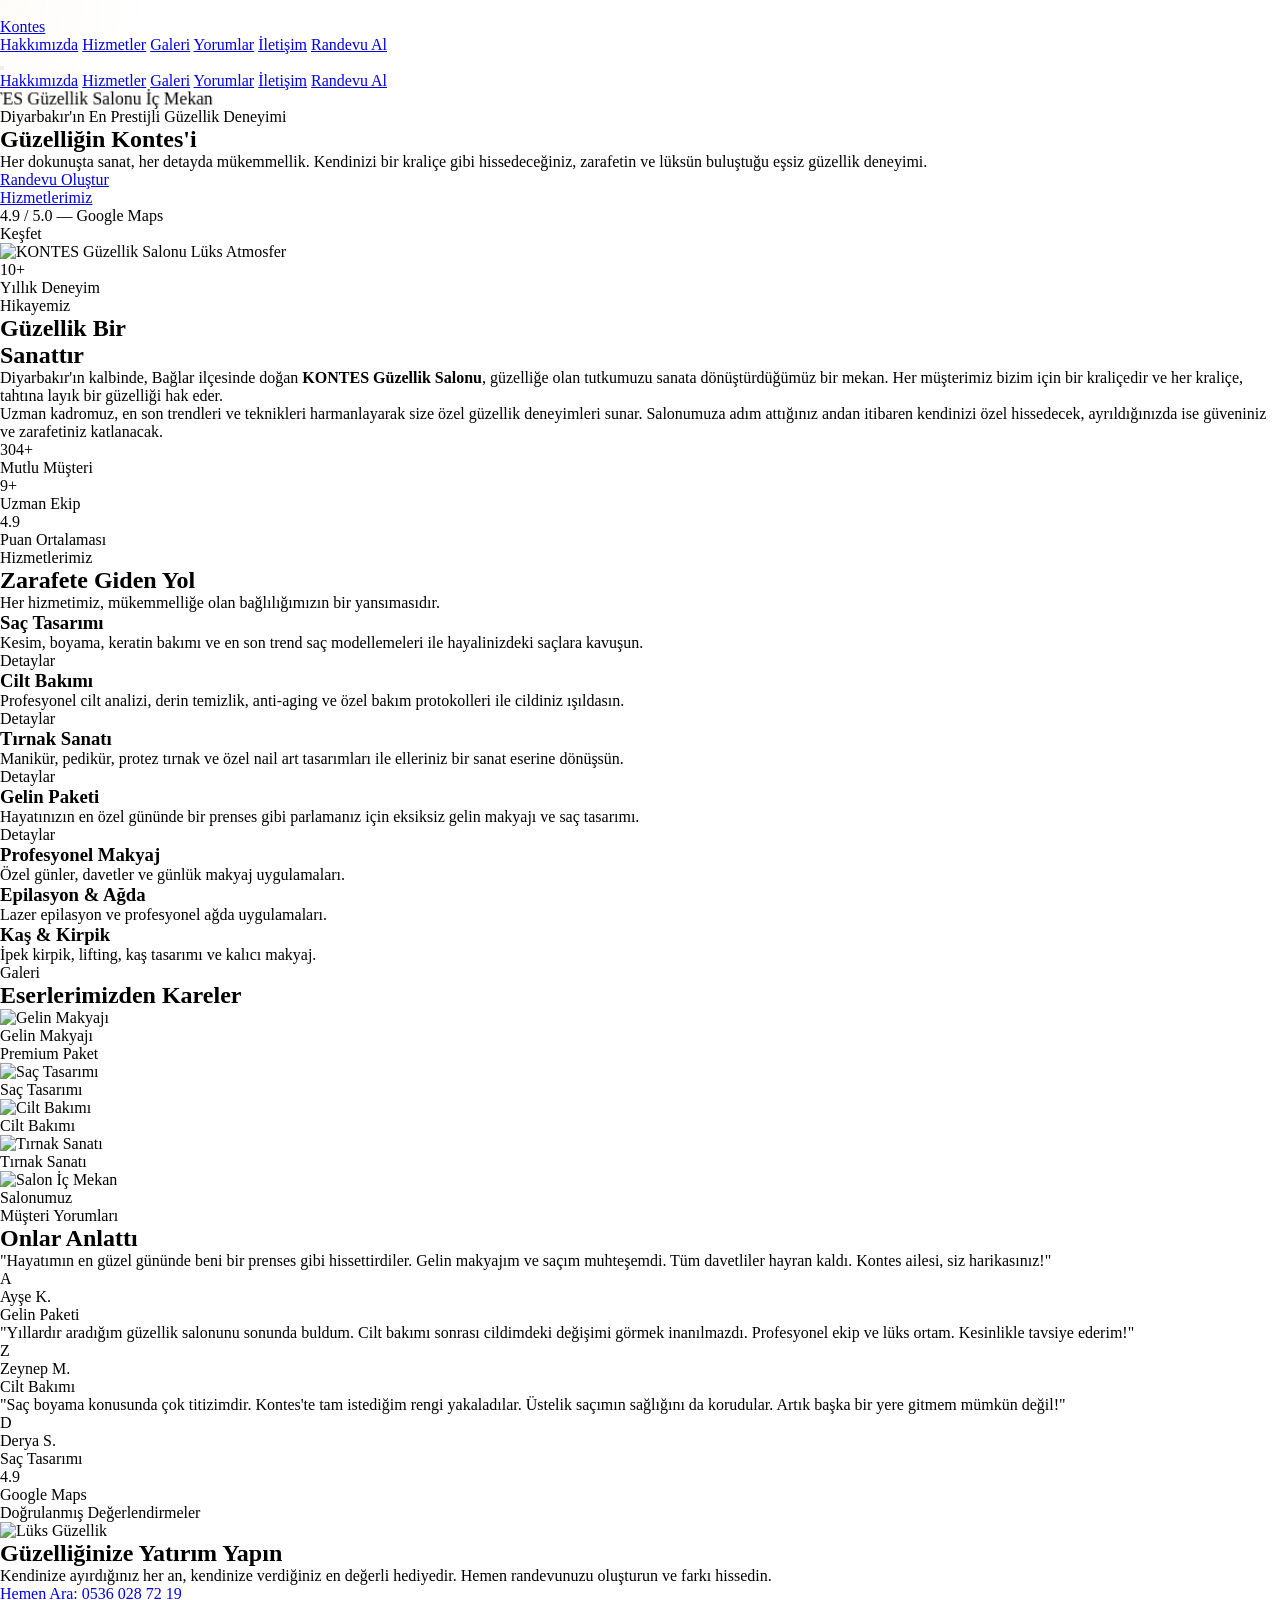
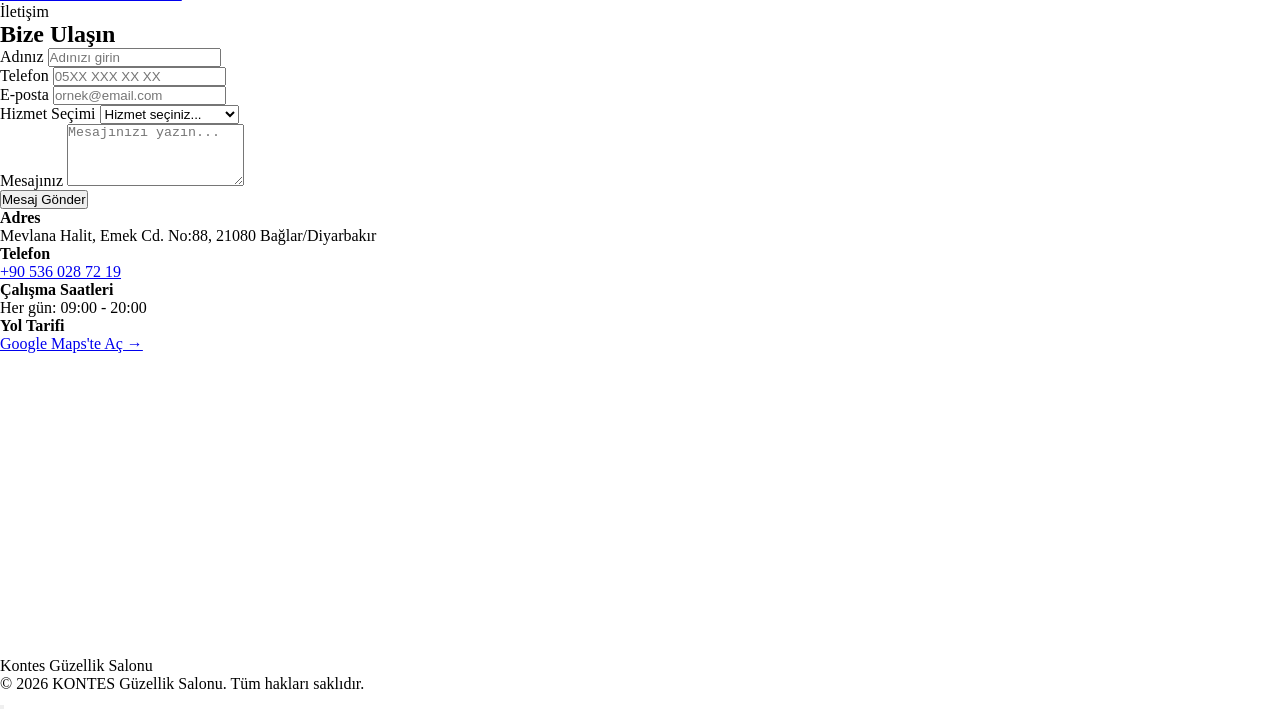
==== commit 4f711e6c: "Update index.html" ====
--- a/kontes/index.html
+++ b/kontes/index.html
@@ -4,7 +4,7 @@
 <head>
     <meta charset="UTF-8">
     <meta name="viewport" content="width=device-width, initial-scale=1.0">
-    <link rel="icon" href="https://public-frontend-cos.metadl.com/mgx/img/favicon_atoms.ico" type="image/x-icon">
+    <link rel="icon" href="https://vxlpnwkjbnnatkpnthac.supabase.co/storage/v1/object/sign/test/Mini-Logo.ico?token=eyJraWQiOiJzdG9yYWdlLXVybC1zaWduaW5nLWtleV9hNGU1OTc2OC05MjEyLTQ2OGEtODM4Yi0zNDVkNTNjMzZlMGMiLCJhbGciOiJIUzI1NiJ9.eyJ1cmwiOiJ0ZXN0L01pbmktTG9nby5pY28iLCJpYXQiOjE3NzM2OTk2MjgsImV4cCI6MTgwNTIzNTYyOH0.L06V2QGomqrRI5REFx8BwZZFuvS3e2q7T1w9NjF9fG4" type="image/x-icon">
     <title>KONTES Güzellik Salonu | Diyarbakır'ın Premium Güzellik Deneyimi</title>
     <meta name="description" content="KONTES Güzellik Salonu - Diyarbakır'da lüks güzellik deneyimi. Saç bakımı, cilt bakımı, manikür, gelin makyajı ve daha fazlası. 4.9 yıldız değerlendirme.">
 
@@ -774,4 +774,4 @@
     <script type="module" src="./script.js"></script>
 </body>
 
-</html>+</html>
